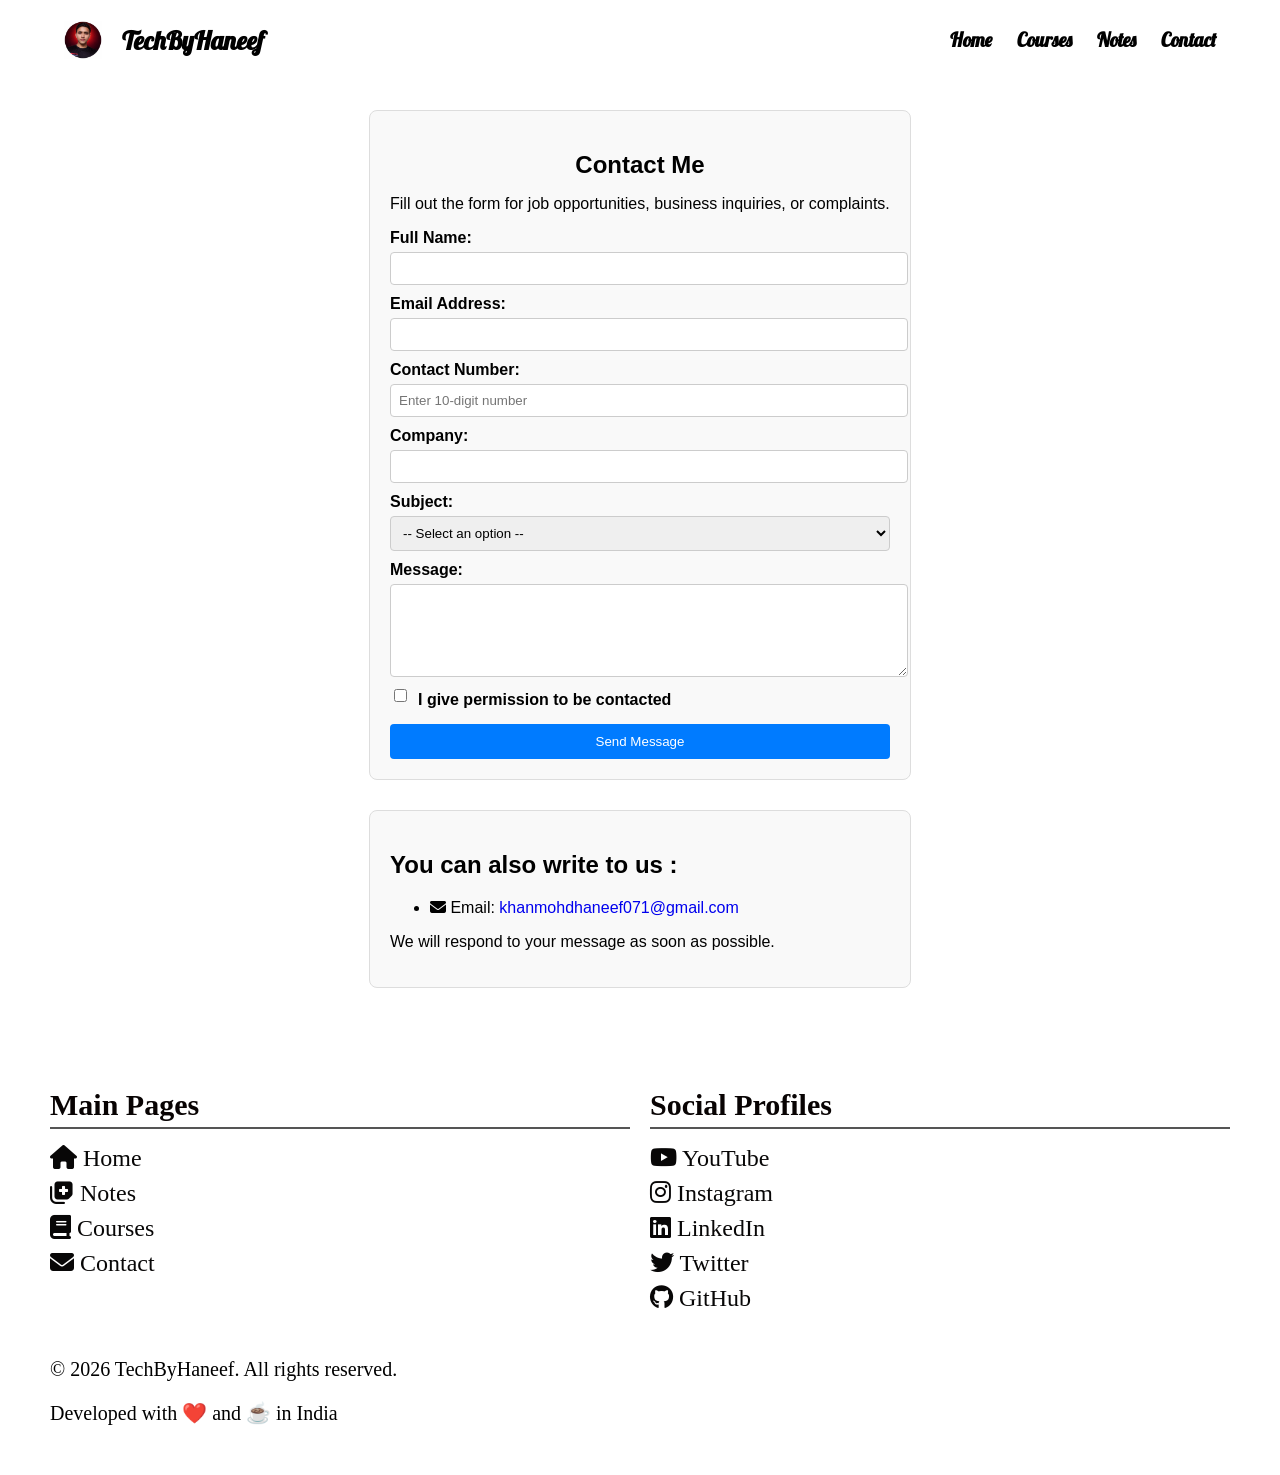
==== contact.html @ 64f9426a "Update footer text and replace image; modify site name in index.html" ====
<!DOCTYPE html>
<html lang="en">

<head>
    <meta charset="UTF-8">
    <meta name="viewport" content="width=device-width, initial-scale=1.0">
    <title>contact | TechByHaneef</title>
    <link rel="stylesheet" href="style.css">
    <script src="main.js" defer></script>
    <link rel="preconnect" href="https://fonts.googleapis.com">
    <link rel="preconnect" href="https://fonts.gstatic.com" crossorigin>
    <link href="https://fonts.googleapis.com/css2?family=Lobster&display=swap" rel="stylesheet">
    <link rel="stylesheet" href="https://cdnjs.cloudflare.com/ajax/libs/font-awesome/6.4.0/css/all.min.css">
</head>

<body>
    <header class="navbar">
        <!-- logo(Left Side) -->
        <div class="logo">
            <img src="logo.jpeg" alt=" myLogo" class="logo">
            <span class="name">TechByHaneef</span>
        </div>

        <!-- <div class="search-box">
            <input type="text" id="searchInput" placeholder="Search...">
            <button id="searchButton"><i class="fas fa-search"></i></button>
        </div>

        <div id="results"> </div> -->


        <!-- Navigation Links (Right Side) -->
        <nav class="nav-links">
            <a href="index.html">Home</a>
            <a href="courses.html">Courses</a>
            <a href="notes.html">Notes</a>
            <a href="contact.html">Contact</a>
        </nav>
        <div class="hamburger" onclick="toggleMenu()">
            &#9776; <!-- Unicode hamburger icon -->
        </div>
    </header>
    <main>

        <section id="contact">
            <h2>Contact Me</h2>
            <p>Fill out the form for job opportunities, business inquiries, or complaints.</p>

            <form id="contactForm">
                <label for="name">Full Name:</label>
                <input type="text" id="name" name="name" required>

                <label for="email">Email Address:</label>
                <input type="email" id="email" name="email" required>

                <label for="phone">Contact Number:</label>
                <input type="tel" id="phone" name="phone" required pattern="[0-9]{10}"
                    placeholder="Enter 10-digit number" required>

                <label for="company">Company:</label>
                <input type="text" id="company" name="company">

                <label for="subject">Subject:</label>
                <select id="subject" name="subject" required>
                    <option value="">-- Select an option --</option>
                    <option value="complaint">Complaint / Feedback</option>
                    <option value="business">Business Inquiry</option>
                    <option value="job">Job Opportunity</option>
                </select>

                <label for="message">Message:</label>
                <textarea id="message" name="message" rows="5" required></textarea>

                <div class="consent-section">
                    <div class="consent-option">
                        <input type="checkbox" name="consent" required>
                        <label for="consent">I give permission to be contacted</label>
                    </div>
                </div>
                </label>

                <button type="submit">Send Message</button>
            </form>
        </section>

        <section id="contact-info">
            <h2>You can also write to us :</h2>
            <ul>
                <li><i class="fas fa-envelope"></i> Email: <a
                        href="mailto:khanmohdhaneef071@gmail.com" style="text-decoration: none;">khanmohdhaneef071@gmail.com</a></li>
            </ul>
            <p>We will respond to your message as soon as possible.</p>
        </section>
    </main>
    <footer>
        <div class="footer-container">
            <!-- Main Pages -->
            <div class="footer-section">
                <h3>Main Pages</h3>
                <ul class="main-links">
                    <li><a href="index.html"><i class="fas fa-home"></i> Home</a></li>
                    <li><a href="notes.html"><i class="fas fa-notes-medical"></i>
                            Notes</a></li>
                    <li><a href="courses.html"><i class="fas fa-book"></i> Courses</a></li>
                    <li><a href="contact.html"><i class="fas fa-envelope"></i>
                            Contact</a></li>
                </ul>
            </div>

            <!-- Social Media -->
            <div class="footer-section">
                <h3>Social Profiles</h3>
                <ul class="social-links">
                    <li><a href="https://www.youtube.com/@TechByHaneef" target="_blank" rel="noopener noreferrer"><i
                                class="fab fa-youtube"></i> YouTube</a></li>
                    <li><a href="https://www.instagram.com/haneefkhan_1?utm_source=ig_web_button_share_sheet&igsh=ZDNlZDc0MzIxNw=="
                            target="_blank" rel="noopener noreferrer"><i class="fab fa-instagram"></i>
                            Instagram</a></li>
                    <li><a href="https://www.linkedin.com/in/haneef-khan-b0b804357?utm_source=share_via&utm_content=profile&utm_medium=member_android"
                            target="_blank" rel="noopener noreferrer"><i class="fab fa-linkedin"></i>
                            LinkedIn</a></li>
                    <li><a href="https://x.com/MohdHaneefkha1n" target="_blank" rel="noopener noreferrer"><i
                                class="fab fa-twitter"></i> Twitter</a>
                    </li>
                    <li> <a href="https://github.com/TechByHaneef" target="_blank" rel="noopener noreferrer"><i
                                class="fab fa-github"></i> GitHub</a></li>
                </ul>
            </div>
        </div>
        <div class="footer-bottom">
            <p>&copy; 2026 TechByHaneef. All rights reserved.</p>
            <p>Developed with ❤️ and ☕ in India</p>
        </div>
    </footer>

</body>

</html>
---- style.css ----
/* Reset default margins */
body,
main {
    margin: 0;
    padding: 0;
}

.logo img {
    height: clamp(35px, 3vw, 60px);
    width: auto;
    object-fit: contain;
    display: block;
}

.logo {
    display: flex;
    align-items: center;
    gap: 20px;
    font-weight: bold;
    font-size: clamp(20px, 2vw, 30px);
}

.navbar {
    height: 80px;
    width: 100%;
    display: flex;
    align-items: center;
    justify-content: space-between;
    box-sizing: border-box;
    padding: 8px 5%;
    background: #ffffff;
    position: sticky;
    top: 0;
    left: 0;
    z-index: 1000;
    font-family: "Lobster", cursive;
}

.nav-links {
    margin-left: auto;
    display: flex;
    gap: 25px;
    flex-wrap: nowrap;
    min-width: 0;
}

.nav-links a {
    text-decoration: none;
    color: #000000;
    font-size: clamp(18px, 1.5vw, 25px);
    font-weight: bold;
    transition: color 0.3s ease;
}

.nav-links a:hover {
    color: #007bff;
}

.carousel {
    position: relative;
    width: 100%;
    height: auto;
    /* full screen height on mobile */
    margin: auto;
    overflow: hidden;
}

.slide {
    display: none;
    width: 100%;
    height: 100%;
    object-fit: contain;
}

.slide.active {
    display: block;
}

/* Mobile adjustments */
@media (max-width: 500px) {
    .nav-links a {
        font-size: 16px;
    }

    .prev,
    .next {
        font-size: 24px;
        padding: 15px;
    }

    .logo {
        font-size: 16px;
        gap: 8px;
    }
}

.hamburger {
    display: none;
    font-size: 28px;
    cursor: pointer;
    background: none;
    border: none;
}

/* Below 600px: show hamburger, hide nav links */
@media (max-width: 600px) {
    .nav-links {
        display: none;
        flex-direction: column;
        gap: 10px;
        background: #fff;
        position: absolute;
        top: 80px;
        /* below navbar */
        right: 15px;
        /* push inward from edge */
        width: 70%;
        /* narrower so text doesn’t cut */
        padding: 12px;
        /* space inside */
        border-radius: 6px;
        /* optional rounded look */
        box-shadow: 0 2px 8px rgba(0, 0, 0, 0.2);
        /* optional shadow */
    }

    .nav-links.show {
        display: flex;
        /* show when toggled */
    }

    .hamburger {
        display: block;
        /* show hamburger */
    }
}


/* Footer base */
footer {
    background: #fff;
    color: rgb(8, 3, 3);
    padding: 30px 20px;
}

.footer-container {
    display: flex;
    justify-content: space-between;
    flex-wrap: wrap;
    max-width: 1200px;
    margin: auto;
}

.footer-section {
    flex: 1;
    min-width: 200px;
    margin: 10px;
}

.footer-section h3 {
    margin-bottom: 15px;
    font-size: 30px;
    border-bottom: 2px solid #555;
    padding-bottom: 5px;
}

/* Main pages list */
.footer-section ul {
    list-style: none;
    padding: 0;
}

.footer-section ul li {
    margin: 8px 0;
    font-size: 24px;
}

.footer-section ul li a {
    color: #080707;
    text-decoration: none;
    transition: color 0.3s;
}

.footer-section ul li a:hover {
    color: #00aced;
}

/* Social links in column */
.social-links li {
    display: block;
    /* stack vertically */
    margin: 8px 0;
}

.footer-bottom {
    text-align: left;
    margin-top: 20px;
    margin-left: 30px;
    font-size: 16px;
    color: #000000;
    font-size: 20px;
}

/* .card-container   */
.card-container {
    display: flex;
    gap: 50px;
    flex-wrap: wrap;
}

.card {
    width: 250px;
    border: 1px solid #ccc;
    border-radius: 8px;
    text-align: center;
    padding: 15px;
    background: #fff;
}

.card img {
    width: 100%;
    height: 150px;
    object-fit: cover;
    /* keeps image neat  */
    border-radius: 8px 8px 0 0;
}

.card-container {
    display: flex;
    justify-content: center;
    /* center cards horizontally */
    gap: 50px;
    /* space between cards */
    flex-wrap: wrap;
    /* allow wrapping on smaller screens */
    margin: 40px auto;
    max-width: 1200px;
}

.card {
    width: 280px;
    border: 1px solid #ccc;
    border-radius: 8px;
    text-align: center;
    padding: 15px;
    background: #fff;
    transition: transform 0.3s, box-shadow 0.3s;
}

.card {
    width: 280px;
    border: 1px solid #ccc;
    border-radius: 8px;
    text-align: center;
    padding: 15px;
    background: #fff;
    transition: transform 0.3s, box-shadow 0.3s, background 0.3s, color 0.3s;
}

/* Hover effect */
.card:hover {
    transform: translateY(-10px) scale(1.05);
    /* lift + zoom */
    box-shadow: 0 8px 16px rgba(0, 0, 0, 0.3);
    /* deeper shadow */
    background: #f9f9ff;
    /* subtle background change */
}

/* Optional: change text color on hover */
.card:hover h2 {
    color: #0073e6;
}

.card:hover p {
    color: #333;
}


.card a {
    display: inline-block;
    margin-top: 10px;
    padding: 8px 12px;
    background: #1a324a;
    color: white;
    text-decoration: none;
    border-radius: 5px;
    transition: background 0.3s, transform 0.3s;
}


/* Responsive: stack cards vertically on mobile */
@media (max-width: 768px) {
    .card-container {
        flex-direction: column;
        /* stack cards */
        align-items: center;
        /* center them */
    }

    .card {
        width: 90%;
        /* take most of screen width */
        max-width: 400px;
        /* limit size */
        margin-bottom: 20px;
    }
}



/* Popup background */
.popup {
    display: none;
    /* hidden by default */
    position: fixed;
    top: 0;
    left: 0;
    width: 100%;
    height: 100%;
    background: rgba(0, 0, 0, 0.6);
    z-index: 1000;
}

/* Popup content box */
.popup-content {
    background: #fff;
    width: 300px;
    margin: 0 auto;
    padding: 20px;
    border-radius: 10px;
    position: relative;
    top: -100%;
    /* start hidden above */
    animation: slideDown 0.5s forwards;
}

/* Slide down animation */
@keyframes slideDown {
    to {
        top: 100px;
    }
}

.popup-content h2 {
    text-align: center;
    margin-bottom: 15px;
}

.popup-content form {
    display: flex;
    flex-direction: column;
}

.popup-content input {
    margin-bottom: 10px;
    padding: 8px;
    border: 1px solid #ccc;
    border-radius: 5px;
}

.popup-content button {
    margin: 5px 0;
    padding: 10px;
    border: none;
    border-radius: 5px;
    cursor: pointer;
}

.popup-content button[type="submit"] {
    background: #0073e6;
    color: white;
}

.popup-content button[type="submit"]:hover {
    background: #005bb5;
}

#cancelBtn {
    background: #ccc;
}

#cancelBtn:hover {
    background: #999;
}



/* Contact Section */
#contact {
    max-width: 500px;
    margin: 30px auto;
    padding: 20px;
    border: 1px solid #ddd;
    border-radius: 8px;
    background: #f9f9f9;
    font-family: "aerial", sans-serif;
}

/* Headings */
#contact h2 {
    text-align: center;
    margin-bottom: 10px;
}

/* Labels */
#contactForm label {
    display: block;
    margin-top: 10px;
    font-weight: bold;
}

/* Inputs, Select, Textarea */
#contactForm input,
#contactForm select,
#contactForm textarea {
    width: 100%;
    padding: 8px;
    margin-top: 5px;
    border: 1px solid #ccc;
    border-radius: 4px;
}

/* Button */
#contactForm button {
    margin-top: 15px;
    padding: 10px;
    width: 100%;
    background: #007BFF;
    color: white;
    border: none;
    border-radius: 4px;
    cursor: pointer;
}

#contactForm button:hover {
    background: #0056b3;
}

/* Consent option: checkbox + text */
.consent-option {
    display: inline-flex;
    /* keep checkbox + text side by side */
    align-items: center;
    /* align text with checkbox */
    white-space: nowrap;
    /* prevent text from breaking into multiple lines */
    gap: 8px;
    /* space between checkbox and text */
    font-weight: normal;
}

.container {
    display: flex;
    gap: 50px;
    flex-wrap: wrap;
    padding: 30px;
    padding-right: 50px;
    margin: 20px auto;
}
.cta-button {
    text-decoration: none;
    padding: 10px 20px;
    background: #1a324a;
    color: white;
    border-radius: 5px;
    gap: 15px;
}
.cta-button:hover {
    background: #005bb5;
    transform: scale(1.05);
}
.carousel-text {
    padding: 10px 20px;
}

.download-btn {
    display: inline-block;
    margin: 20px auto;
    padding: 10px 20px;
    background: #1a324a;
    color: white;
    text-decoration: none;
    border-radius: 5px;
    transition: background 0.3s, transform 0.3s;
    font-weight: bold;
}
.download-btn:hover {
    background: #005bb5;
    transform: scale(1.05);
}
@media (max-width: 340px) {
  .cta-button {
    display: block;              /* stack buttons vertically */
    width: 90%;                  /* keep some margin on sides */
    margin: 8px auto;            /* center with spacing */
    padding: 12px;               /* bigger tap area */
    font-size: 14px;             /* readable text size */
    text-align: center;          /* center text inside button */
  }

  p {
    font-size: 14px;             /* adjust paragraph text */
    line-height: 1.4;            /* improve readability */
    padding: 0 10px;             /* add breathing space */
    text-align: center;          /* center align for balance */
  }
}

.navbar {
  display: flex;
  justify-content: space-between; /* logo left, nav right */
  align-items: center;
}

.search-box {
  margin: 0 auto; /* pushes search box to center */
  position: relative; /* for absolute positioning of search icon */
  
}
.results {
    position: absolute;
    top: 100%; /* directly below search box */
    left: 0;
    width: 100%;
    background: #fff;
    border: 1px solid #ddd;
    max-height: 200px; /* limit height */
    overflow-y: auto; /* scroll if too many results */
    z-index: 1000; /* ensure it appears above other elements */
}

.carousel-text {
    text-align: center;
}

#contact-info {
    max-width: 500px;
    margin: 30px auto;
    padding: 20px;
    border: 1px solid #ddd;
    border-radius: 8px;
    background: #f9f9f9;
    font-family: "Arial", sans-serif;
}
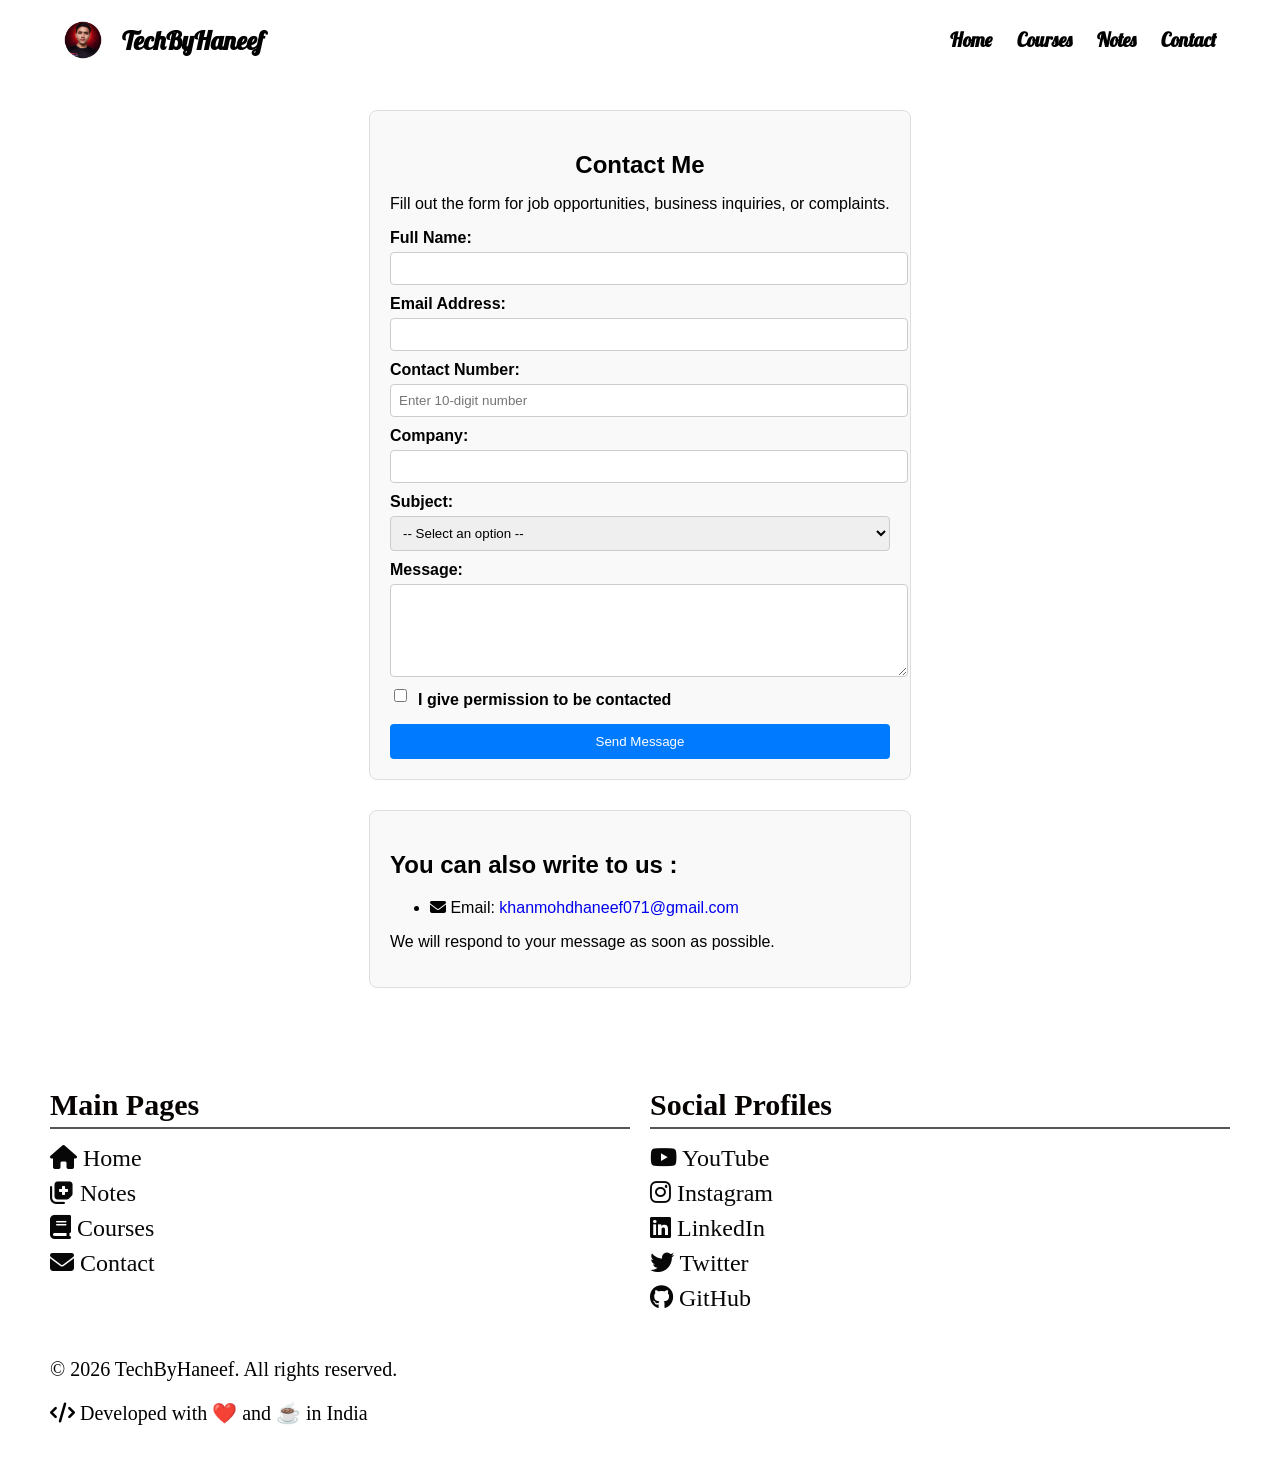
==== commit 2bce2267: "Update footer to include code icon in multiple HTML files" ====
--- a/contact.html
+++ b/contact.html
@@ -7,7 +7,7 @@
     <title>contact | TechByHaneef</title>
     <link rel="stylesheet" href="style.css">
     <script src="main.js" defer></script>
-    <link rel="preconnect" href="https://fonts.googleapis.com">
+    <link rel="preconnect" href="https://fonts.gooogleapis.com">
     <link rel="preconnect" href="https://fonts.gstatic.com" crossorigin>
     <link href="https://fonts.googleapis.com/css2?family=Lobster&display=swap" rel="stylesheet">
     <link rel="stylesheet" href="https://cdnjs.cloudflare.com/ajax/libs/font-awesome/6.4.0/css/all.min.css">
@@ -21,15 +21,6 @@
             <span class="name">TechByHaneef</span>
         </div>
 
-        <!-- <div class="search-box">
-            <input type="text" id="searchInput" placeholder="Search...">
-            <button id="searchButton"><i class="fas fa-search"></i></button>
-        </div>
-
-        <div id="results"> </div> -->
-
-
-        <!-- Navigation Links (Right Side) -->
         <nav class="nav-links">
             <a href="index.html">Home</a>
             <a href="courses.html">Courses</a>
@@ -86,8 +77,8 @@
         <section id="contact-info">
             <h2>You can also write to us :</h2>
             <ul>
-                <li><i class="fas fa-envelope"></i> Email: <a
-                        href="mailto:khanmohdhaneef071@gmail.com" style="text-decoration: none;">khanmohdhaneef071@gmail.com</a></li>
+                <li><i class="fas fa-envelope"></i> Email: <a href="mailto:khanmohdhaneef071@gmail.com"
+                        style="text-decoration: none;">khanmohdhaneef071@gmail.com</a></li>
             </ul>
             <p>We will respond to your message as soon as possible.</p>
         </section>
@@ -129,7 +120,7 @@
         </div>
         <div class="footer-bottom">
             <p>&copy; 2026 TechByHaneef. All rights reserved.</p>
-            <p>Developed with ❤️ and ☕ in India</p>
+            <p><i class="fas fa-code"></i> Developed with ❤️ and ☕ in India </p>
         </div>
     </footer>
 
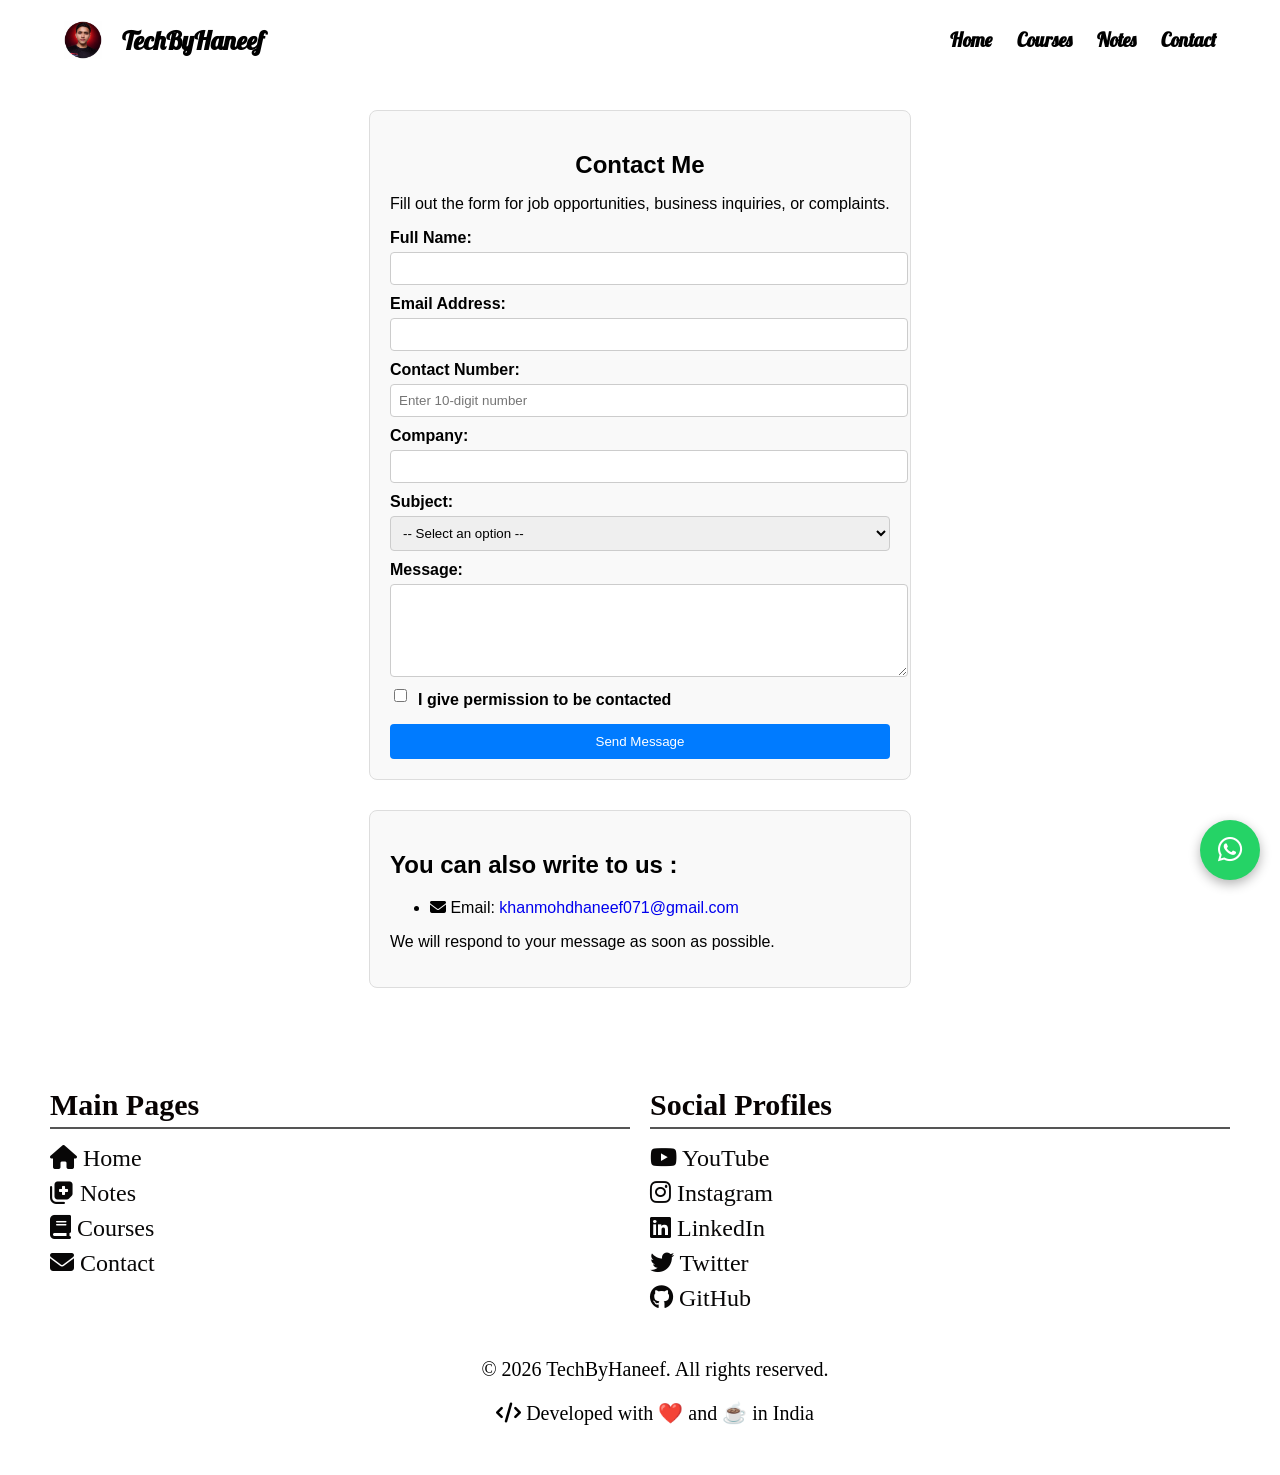
==== commit 6c1d4c19: "Add WhatsApp contact button and update styles; remove unused images" ====
--- a/contact.html
+++ b/contact.html
@@ -123,7 +123,9 @@
             <p><i class="fas fa-code"></i> Developed with ❤️ and ☕ in India </p>
         </div>
     </footer>
-
+    <a href="https://wa.me/919120063743" class="whatsapp" target="_blank" rel="noopener noreferrer">
+        <i class="fab fa-whatsapp"></i>
+    </a>
 </body>
 
 </html>
--- a/style.css
+++ b/style.css
@@ -458,6 +458,7 @@
     padding-right: 50px;
     margin: 20px auto;
 }
+
 .cta-button {
     text-decoration: none;
     padding: 10px 20px;
@@ -466,10 +467,12 @@
     border-radius: 5px;
     gap: 15px;
 }
+
 .cta-button:hover {
     background: #005bb5;
     transform: scale(1.05);
 }
+
 .carousel-text {
     padding: 10px 20px;
 }
@@ -485,49 +488,69 @@
     transition: background 0.3s, transform 0.3s;
     font-weight: bold;
 }
+
 .download-btn:hover {
     background: #005bb5;
     transform: scale(1.05);
 }
+
 @media (max-width: 340px) {
-  .cta-button {
-    display: block;              /* stack buttons vertically */
-    width: 90%;                  /* keep some margin on sides */
-    margin: 8px auto;            /* center with spacing */
-    padding: 12px;               /* bigger tap area */
-    font-size: 14px;             /* readable text size */
-    text-align: center;          /* center text inside button */
-  }
-
-  p {
-    font-size: 14px;             /* adjust paragraph text */
-    line-height: 1.4;            /* improve readability */
-    padding: 0 10px;             /* add breathing space */
-    text-align: center;          /* center align for balance */
-  }
+    .cta-button {
+        display: block;
+        /* stack buttons vertically */
+        width: 90%;
+        /* keep some margin on sides */
+        margin: 8px auto;
+        /* center with spacing */
+        padding: 12px;
+        /* bigger tap area */
+        font-size: 14px;
+        /* readable text size */
+        text-align: center;
+        /* center text inside button */
+    }
+
+    p {
+        font-size: 14px;
+        /* adjust paragraph text */
+        line-height: 1.4;
+        /* improve readability */
+        padding: 0 10px;
+        /* add breathing space */
+        text-align: center;
+        /* center align for balance */
+    }
 }
 
 .navbar {
-  display: flex;
-  justify-content: space-between; /* logo left, nav right */
-  align-items: center;
+    display: flex;
+    justify-content: space-between;
+    /* logo left, nav right */
+    align-items: center;
 }
 
 .search-box {
-  margin: 0 auto; /* pushes search box to center */
-  position: relative; /* for absolute positioning of search icon */
-  
-}
+    margin: 0 auto;
+    /* pushes search box to center */
+    position: relative;
+    /* for absolute positioning of search icon */
+
+}
+
 .results {
     position: absolute;
-    top: 100%; /* directly below search box */
+    top: 100%;
+    /* directly below search box */
     left: 0;
     width: 100%;
     background: #fff;
     border: 1px solid #ddd;
-    max-height: 200px; /* limit height */
-    overflow-y: auto; /* scroll if too many results */
-    z-index: 1000; /* ensure it appears above other elements */
+    max-height: 200px;
+    /* limit height */
+    overflow-y: auto;
+    /* scroll if too many results */
+    z-index: 1000;
+    /* ensure it appears above other elements */
 }
 
 .carousel-text {
@@ -542,4 +565,79 @@
     border-radius: 8px;
     background: #f9f9f9;
     font-family: "Arial", sans-serif;
+}
+
+.footer-bottom {
+    text-align: center;
+    margin-top: 20px;
+    color: #000000;
+}
+
+.tbh {
+    margin: 20px;
+}
+
+.hm {
+    display: inline-block;
+    padding: 10px;
+    background: #16497d;
+    color: white;
+    text-decoration: none;
+    border-radius: 5px;
+    transition: background 0.3s, transform 0.3s;
+    font-weight: bold;
+}
+
+.vp {
+    display: inline-block;
+    padding: 10;
+    background: #16497d;
+    color: white;
+    text-decoration: none;
+    border-radius: 5px;
+    transition: background 0.3s, transform 0.3s;
+    font-weight: bold;
+}
+
+.dev {
+    text-align: center;
+    display: flex;
+    justify-content: center;
+    gap: 20px;;
+}
+.techstack {
+    margin: 20px;
+}
+
+.brands {
+font-size: 60px;
+margin: 20px;
+}
+.skill {
+    width: 60px;
+    height: 60px;
+    object-fit: contain;
+}
+.whatsapp {
+  position: fixed;
+  bottom: 20px;
+  right: 20px;
+  background: #25D366; /* WhatsApp green */
+  color: white;
+  border-radius: 50%;
+  width: 60px;
+  height: 60px;
+  display: flex;
+  align-items: center;
+  justify-content: center;
+  box-shadow: 0 4px 12px rgba(0,0,0,0.3);
+  transition: transform 0.3s ease, box-shadow 0.3s ease;
+  text-decoration: none;
+}
+.whatsapp:hover {
+  transform: scale(1.1);
+  box-shadow: 0 6px 18px rgba(0,0,0,0.4);
+}
+.whatsapp i {
+  font-size: 28px;
 }
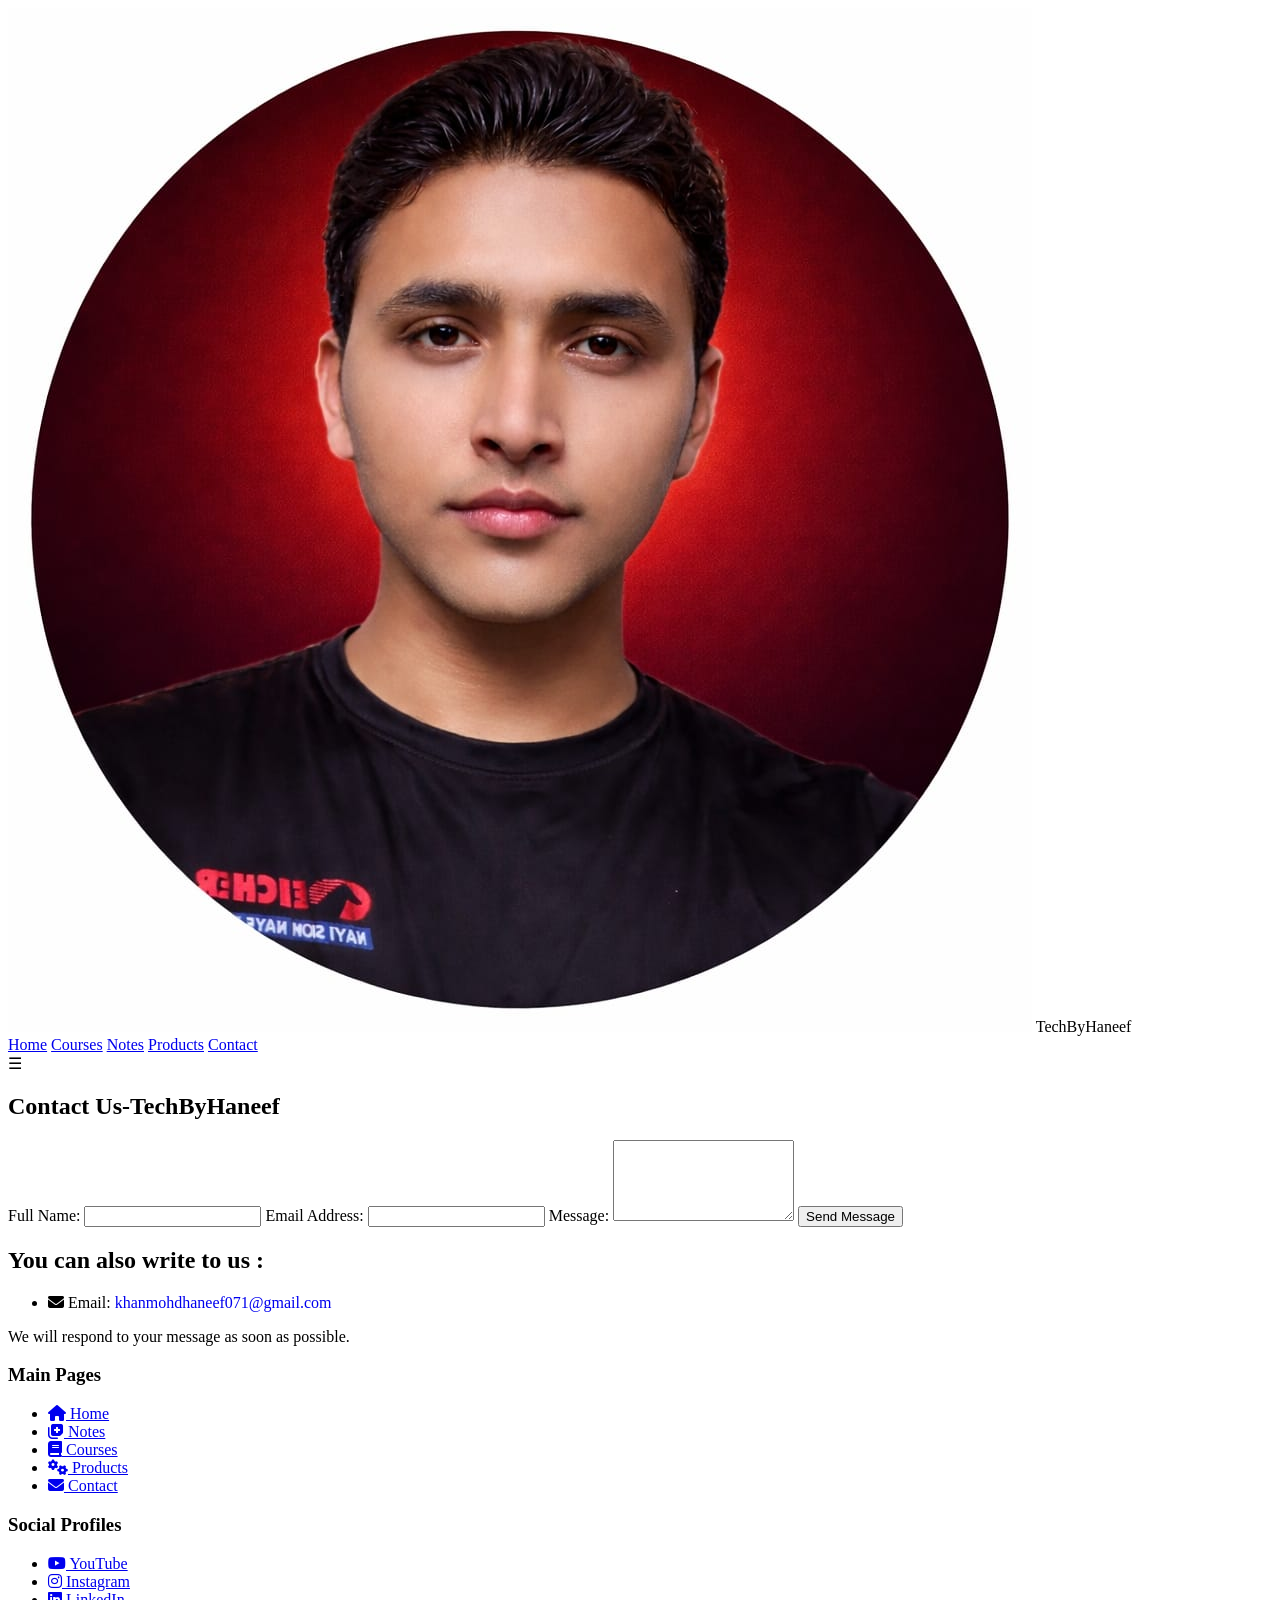
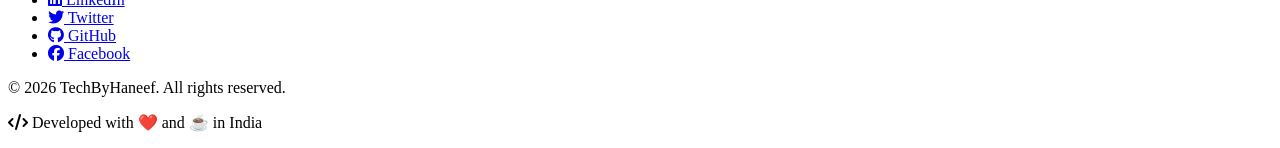
==== commit 3c0c2603: "Upload structured project" ====
--- a/contact.html
+++ b/contact.html
@@ -5,8 +5,8 @@
     <meta charset="UTF-8">
     <meta name="viewport" content="width=device-width, initial-scale=1.0">
     <title>contact | TechByHaneef</title>
-    <link rel="stylesheet" href="style.css">
-    <script src="main.js" defer></script>
+    <link rel="stylesheet" href="css/style.css">
+    <script src="js/main.js" defer></script>
     <link rel="preconnect" href="https://fonts.gooogleapis.com">
     <link rel="preconnect" href="https://fonts.gstatic.com" crossorigin>
     <link href="https://fonts.googleapis.com/css2?family=Lobster&display=swap" rel="stylesheet">
@@ -17,7 +17,7 @@
     <header class="navbar">
         <!-- logo(Left Side) -->
         <div class="logo">
-            <img src="logo.jpeg" alt=" myLogo" class="logo">
+            <img src="images/logo.jpeg" alt=" myLogo" class="logo">
             <span class="name">TechByHaneef</span>
         </div>
 
@@ -25,6 +25,7 @@
             <a href="index.html">Home</a>
             <a href="courses.html">Courses</a>
             <a href="notes.html">Notes</a>
+            <a href="products.html">Products</a>
             <a href="contact.html">Contact</a>
         </nav>
         <div class="hamburger" onclick="toggleMenu()">
@@ -34,8 +35,7 @@
     <main>
 
         <section id="contact">
-            <h2>Contact Me</h2>
-            <p>Fill out the form for job opportunities, business inquiries, or complaints.</p>
+            <h2>Contact Us-TechByHaneef</h2>
 
             <form id="contactForm">
                 <label for="name">Full Name:</label>
@@ -44,31 +44,8 @@
                 <label for="email">Email Address:</label>
                 <input type="email" id="email" name="email" required>
 
-                <label for="phone">Contact Number:</label>
-                <input type="tel" id="phone" name="phone" required pattern="[0-9]{10}"
-                    placeholder="Enter 10-digit number" required>
-
-                <label for="company">Company:</label>
-                <input type="text" id="company" name="company">
-
-                <label for="subject">Subject:</label>
-                <select id="subject" name="subject" required>
-                    <option value="">-- Select an option --</option>
-                    <option value="complaint">Complaint / Feedback</option>
-                    <option value="business">Business Inquiry</option>
-                    <option value="job">Job Opportunity</option>
-                </select>
-
                 <label for="message">Message:</label>
                 <textarea id="message" name="message" rows="5" required></textarea>
-
-                <div class="consent-section">
-                    <div class="consent-option">
-                        <input type="checkbox" name="consent" required>
-                        <label for="consent">I give permission to be contacted</label>
-                    </div>
-                </div>
-                </label>
 
                 <button type="submit">Send Message</button>
             </form>
@@ -93,6 +70,7 @@
                     <li><a href="notes.html"><i class="fas fa-notes-medical"></i>
                             Notes</a></li>
                     <li><a href="courses.html"><i class="fas fa-book"></i> Courses</a></li>
+                    <li><a href="products.html"><i class="fas fa-cogs"></i> Products</a></li>
                     <li><a href="contact.html"><i class="fas fa-envelope"></i>
                             Contact</a></li>
                 </ul>
@@ -115,6 +93,8 @@
                     </li>
                     <li> <a href="https://github.com/TechByHaneef" target="_blank" rel="noopener noreferrer"><i
                                 class="fab fa-github"></i> GitHub</a></li>
+                    <li><a href="https://www.facebook.com/profile.php?id=61552603756032" target="_blank"
+                            rel="noopener noreferrer"><i class="fab fa-facebook"></i> Facebook</a></li>
                 </ul>
             </div>
         </div>
@@ -123,9 +103,9 @@
             <p><i class="fas fa-code"></i> Developed with ❤️ and ☕ in India </p>
         </div>
     </footer>
-    <a href="https://wa.me/919120063743" class="whatsapp" target="_blank" rel="noopener noreferrer">
+    <!-- <a href="https://wa.me/@techByHaneef" class="whatsapp" target="_blank" rel="noopener noreferrer">
         <i class="fab fa-whatsapp"></i>
-    </a>
+    </a> -->
 </body>
 
 </html>
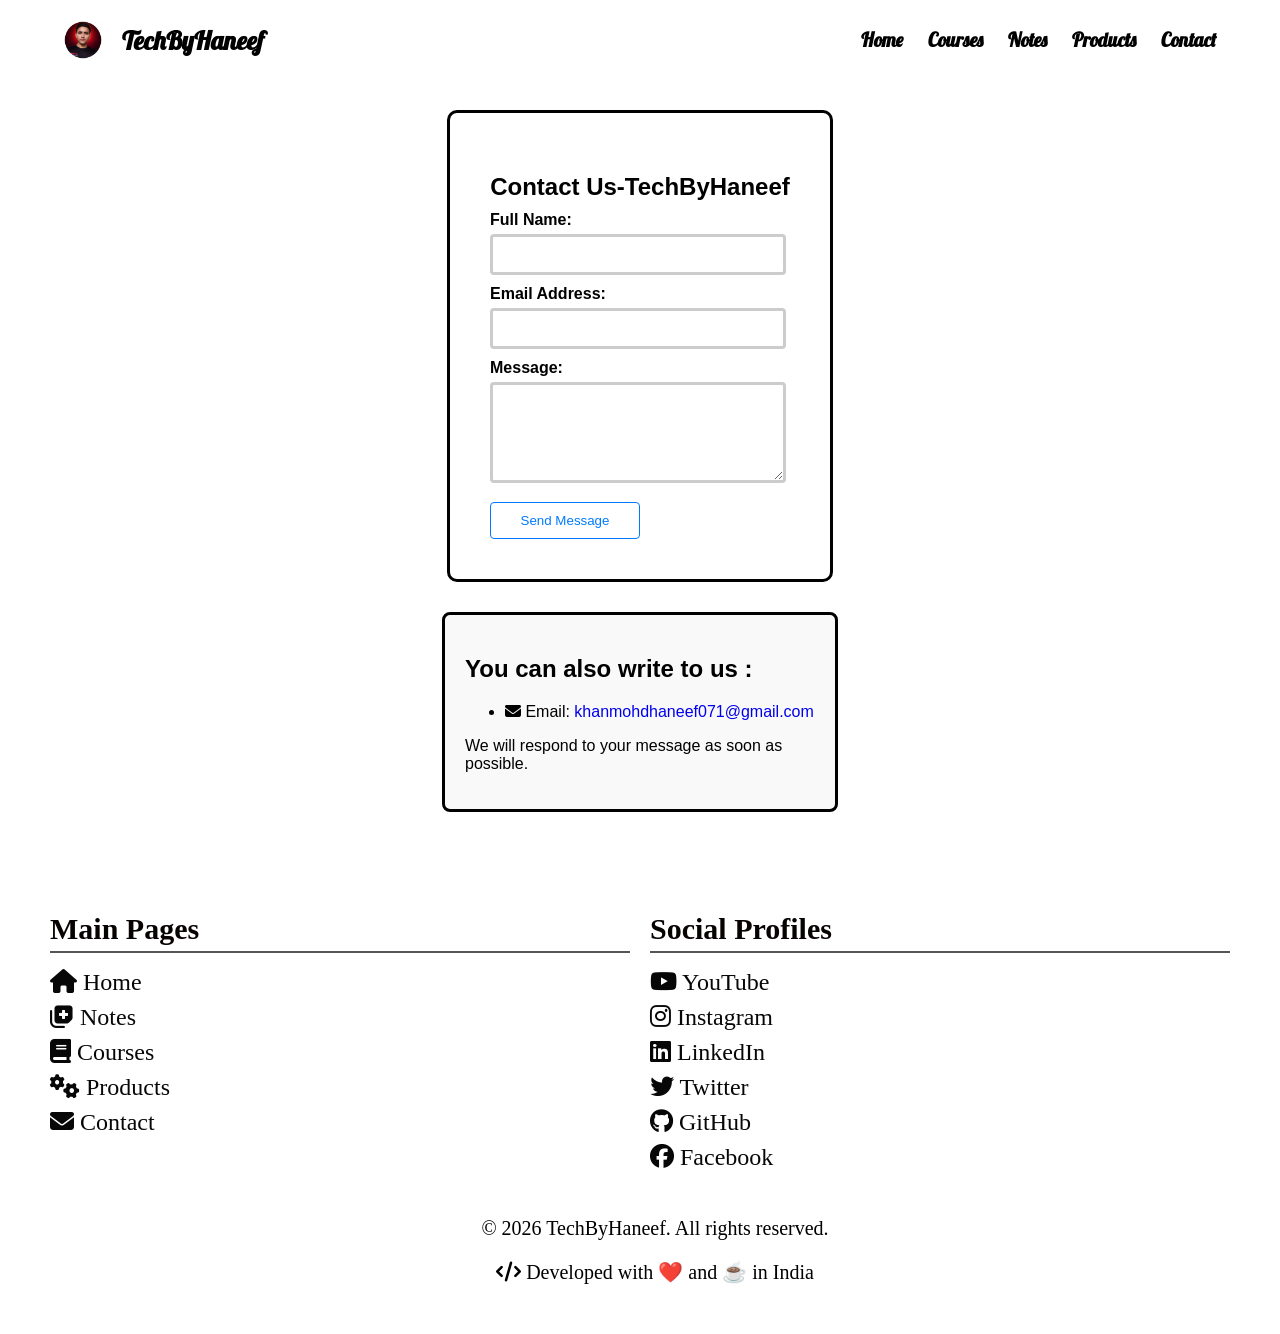
==== commit 4dd49eb7: "Update stylesheet link paths in multiple HTML files" ====
--- a/contact.html
+++ b/contact.html
@@ -5,7 +5,7 @@
     <meta charset="UTF-8">
     <meta name="viewport" content="width=device-width, initial-scale=1.0">
     <title>contact | TechByHaneef</title>
-    <link rel="stylesheet" href="css/style.css">
+    <link rel="stylesheet" href="js/css/style.css">
     <script src="js/main.js" defer></script>
     <link rel="preconnect" href="https://fonts.gooogleapis.com">
     <link rel="preconnect" href="https://fonts.gstatic.com" crossorigin>
--- a/js/css/style.css
+++ b/js/css/style.css
@@ -0,0 +1,662 @@
+/* Reset default margins */
+body,
+main {
+    margin: 0;
+    padding: 0;
+}
+
+.logo img { 
+    height: clamp(35px, 3vw, 60px);
+    width: auto;
+    object-fit: contain;
+    display: block;
+}
+
+.logo {
+    display: flex;
+    align-items: center;
+    gap: 20px;
+    font-weight: bold;
+    font-size: clamp(20px, 2vw, 30px);
+}
+
+.navbar {
+    height: 80px;
+    width: 100%;
+    display: flex;
+    align-items: center;
+    justify-content: space-between;
+    box-sizing: border-box;
+    padding: 8px 5%;
+    background: #ffffff;
+    position: sticky;
+    top: 0;
+    left: 0;
+    z-index: 1000;
+    font-family: "Lobster", cursive;
+}
+
+.nav-links {
+    margin-left: auto;
+    display: flex;
+    gap: 25px;
+    flex-wrap: nowrap;
+    min-width: 0;
+}
+
+.nav-links a {
+    text-decoration: none;
+    color: #000000;
+    font-size: clamp(18px, 1.5vw, 25px);
+    font-weight: bold;
+    transition: color 0.3s ease;
+}
+
+.nav-links a:hover {
+    color: #007bff;
+}
+
+.carousel {
+    position: relative;
+    width: 100%;
+    height: auto;
+    /* full screen height on mobile */
+    margin: auto;
+    overflow: hidden;
+}
+
+.slide {
+    display: none;
+    width: 100%;
+    height: 100%;
+    object-fit: contain;
+}
+
+.slide.active {
+    display: block;
+}
+
+/* Mobile adjustments */
+@media (max-width: 500px) {
+    .nav-links a {
+        font-size: 16px;
+    }
+
+    .prev,
+    .next {
+        font-size: 24px;
+        padding: 15px;
+    }
+
+    .logo {
+        font-size: 16px;
+        gap: 8px;
+    }
+}
+
+.hamburger {
+    display: none;
+    font-size: 28px;
+    cursor: pointer;
+    background: none;
+    border: none;
+}
+
+/* Below 600px: show hamburger, hide nav links */
+@media (max-width: 1200px) {
+    .nav-links {
+        display: none;
+        flex-direction: column;
+        gap: 10px;
+        background: #fff;
+        position: absolute;
+        top: 80px;
+        /* below navbar */
+        right: 15px;
+        /* push inward from edge */
+        width: 70%;
+        /* narrower so text doesn’t cut */
+        padding: 12px;
+        /* space inside */
+        border-radius: 6px;
+        /* optional rounded look */
+        box-shadow: 0 2px 8px rgba(0, 0, 0, 0.2);
+        /* optional shadow */
+    }
+
+    .nav-links.show {
+        display: flex;
+        /* show when toggled */
+    }
+
+    .hamburger {
+        display: block;
+        /* show hamburger */
+    }
+}
+
+
+/* Footer base */
+footer {
+    background: #fff;
+    color: rgb(8, 3, 3);
+    padding: 30px 20px;
+}
+
+.footer-container {
+    display: flex;
+    justify-content: space-between;
+    flex-wrap: wrap;
+    max-width: 1200px;
+    margin: auto;
+}
+
+.footer-section {
+    flex: 1;
+    min-width: 200px;
+    margin: 10px;
+}
+
+.footer-section h3 {
+    margin-bottom: 15px;
+    font-size: 30px;
+    border-bottom: 2px solid #555;
+    padding-bottom: 5px;
+}
+
+/* Main pages list */
+.footer-section ul {
+    list-style: none;
+    padding: 0;
+}
+
+.footer-section ul li {
+    margin: 8px 0;
+    font-size: 24px;
+}
+
+.footer-section ul li a {
+    color: #080707;
+    text-decoration: none;
+    transition: color 0.3s;
+}
+
+.footer-section ul li a:hover {
+    color: #00aced;
+}
+
+/* Social links in column */
+.social-links li {
+    display: block;
+    /* stack vertically */
+    margin: 8px 0;
+}
+
+.footer-bottom {
+    text-align: left;
+    margin-top: 20px;
+    margin-left: 30px;
+    font-size: 16px;
+    color: #000000;
+    font-size: 20px;
+}
+
+/* .card-container   */
+.card-container {
+    display: flex;
+    gap: 50px;
+    flex-wrap: wrap;
+}
+
+.card {
+    width: 250px;
+    border: 1px solid #ccc;
+    border-radius: 8px;
+    text-align: center;
+    padding: 15px;
+    background: #fff;
+}
+
+.card img {
+    width: 100%;
+    height: 150px;
+    object-fit: cover;
+    /* keeps image neat  */
+    border-radius: 8px 8px 0 0;
+}
+
+.card-container {
+    display: flex;
+    justify-content: center;
+    /* center cards horizontally */
+    gap: 50px;
+    /* space between cards */
+    flex-wrap: wrap;
+    /* allow wrapping on smaller screens */
+    margin: 40px auto;
+    max-width: 1200px;
+}
+
+.card {
+    width: 280px;
+    border: 1px solid #ccc;
+    border-radius: 8px;
+    text-align: center;
+    padding: 15px;
+    background: #fff;
+    transition: transform 0.3s, box-shadow 0.3s;
+}
+
+.card {
+    width: 280px;
+    border: 1px solid #ccc;
+    border-radius: 8px;
+    text-align: center;
+    padding: 15px;
+    background: #fff;
+    transition: transform 0.3s, box-shadow 0.3s, background 0.3s, color 0.3s;
+}
+
+/* Hover effect */
+.card:hover {
+    transform: translateY(-10px) scale(1.05);
+    /* lift + zoom */
+    box-shadow: 0 8px 16px rgba(0, 0, 0, 0.3);
+    /* deeper shadow */
+    background: #f9f9ff;
+    /* subtle background change */
+}
+
+/* Optional: change text color on hover */
+.card:hover h2 {
+    color: #0073e6;
+}
+
+.card:hover p {
+    color: #333;
+}
+
+
+.card a {
+    display: inline-block;
+    margin-top: 10px;
+    padding: 8px 12px;
+    background: #1a324a;
+    color: white;
+    text-decoration: none;
+    border-radius: 5px;
+    transition: background 0.3s, transform 0.3s;
+}
+
+
+/* Responsive: stack cards vertically on mobile */
+@media (max-width: 768px) {
+    .card-container {
+        flex-direction: column;
+        /* stack cards */
+        align-items: center;
+        /* center them */
+    }
+
+    .card {
+        width: 90%;
+        /* take most of screen width */
+        max-width: 400px;
+        /* limit size */
+        margin-bottom: 20px;
+    }
+}
+
+
+
+/* Popup background */
+.popup {
+    display: none;
+    /* hidden by default */
+    position: fixed;
+    top: 0;
+    left: 0;
+    width: 100%;
+    height: 100%;
+    background: rgba(0, 0, 0, 0.6);
+    z-index: 1000;
+}
+
+/* Popup content box */
+.popup-content {
+    background: #fff;
+    width: 200px;
+    margin: 0 auto;
+    padding: 20px;
+    border-radius: 10px;
+    position: relative;
+    top: -100%;
+    /* start hidden above */
+    animation: slideDown 0.5s forwards;
+}
+
+/* Slide down animation */
+@keyframes slideDown {
+    to {
+        top: 100px;
+    }
+}
+
+.popup-content h2 {
+    text-align: center;
+    margin-bottom: 15px;
+}
+
+.popup-content form {
+    display: flex;
+    flex-direction: column;
+}
+
+.popup-content input {
+    margin-bottom: 10px;
+    padding: 8px;
+    border: 1px solid black;
+    border-radius: 5px;
+}
+
+.popup-content button {
+    margin: 5px 0;
+    padding: 10px;
+    border: none;
+    border-radius: 5px;
+    cursor: pointer;
+}
+
+.popup-content button[type="submit"] {
+    background: #0073e6;
+    color: white;
+}
+
+.popup-content button[type="submit"]:hover {
+    background: #0adf40;
+}
+
+#cancelBtn {
+    background:transparent;
+    position: absolute;
+    top: 10px;
+    right: 10px;
+    border: none;
+    font-size: 24px;
+}
+
+#cancelBtn:hover {
+    color: red;
+}
+
+
+
+/* Contact Section */
+#contact {
+    max-width: 300px;
+    margin: 30px auto;
+    padding: 40px;
+    border:solid black;
+    border-radius: 10px;
+    background:white;
+    font-family: "aerial", sans-serif;
+}
+
+/* Headings */
+#contact h2 {
+    text-align: center;
+    margin-bottom: 10px;
+}
+
+/* Labels */
+#contactForm label {
+    display: block;
+    margin-top: 10px;
+    font-weight: bold;
+}
+
+/* Inputs, Select, Textarea */
+#contactForm input,
+#contactForm select,
+#contactForm textarea {
+    width: 90%;
+    padding: 10px;
+    margin-top: 5px;
+    border:solid #ccc;
+    border-radius: 4px;
+}
+
+/* Button */
+#contactForm button {
+    margin-top: 15px;
+    padding: 10px;
+    width: 50%;
+    background: white;
+    color: #007BFF;
+    border: 1px solid #007BFF;
+    border-radius: 4px;
+    cursor: pointer;
+}
+
+#contactForm button:hover {
+    background: #08cf2daa;
+}
+
+.container {
+    display: flex;
+    gap: 50px;
+    flex-wrap: wrap;
+    padding: 30px;
+    padding-right: 50px;
+    margin: 20px auto;
+}
+
+.cta-button {
+    text-decoration: none;
+    padding: 10px 20px;
+    background: #1a324a;
+    color: white;
+    border-radius: 5px;
+    gap: 15px;
+}
+.cta-buttons {
+    display: flex;
+    justify-content: center;
+    gap: 30px;
+    margin-top: 10px;
+}
+
+.cta-button:hover {
+    background: #005bb5;
+    transform: scale(1.05);
+}
+
+.carousel-text {
+    padding: 10px 20px;
+}
+
+.download-btn {
+    display: inline-block;
+    margin: 20px auto;
+    padding: 10px 20px;
+    background: #1a324a;
+    color: white;
+    text-decoration: none;
+    border-radius: 5px;
+    transition: background 0.3s, transform 0.3s;
+    font-weight: bold;
+}
+
+.download-btn:hover {
+    background: #005bb5;
+    transform: scale(1.05);
+}
+
+@media (max-width: 340px) {
+    .cta-button {
+        display: block;
+        /* stack buttons vertically */
+        width: 90%;
+        /* keep some margin on sides */
+        margin: 8px auto;
+        /* center with spacing */
+        padding: 12px;
+        /* bigger tap area */
+        font-size: 14px;
+        /* readable text size */
+        text-align: center;
+        /* center text inside button */
+    }
+
+    p {
+        font-size: 14px;
+        /* adjust paragraph text */
+        line-height: 1.4;
+        /* improve readability */
+        padding: 0 10px;
+        /* add breathing space */
+        text-align: center;
+        /* center align for balance */
+    }
+}
+
+.navbar {
+    display: flex;
+    justify-content: space-between;
+    /* logo left, nav right */
+    align-items: center;
+}
+
+.search-box {
+    margin: 0 auto;
+    /* pushes search box to center */
+    position: relative;
+    /* for absolute positioning of search icon */
+
+}
+
+.results {
+    position: absolute;
+    top: 100%;
+    /* directly below search box */
+    left: 0;
+    width: 100%;
+    background: #fff;
+    border: 1px solid #ddd;
+    max-height: 200px;
+    /* limit height */
+    overflow-y: auto;
+    /* scroll if too many results */
+    z-index: 1000;
+    /* ensure it appears above other elements */
+}
+
+.carousel-text {
+    text-align: center;
+}
+
+#contact-info {
+    max-width: 350px;
+    margin: 30px auto;
+    padding: 20px;
+    border: 3px solid black;
+    border-radius: 8px;
+    background: #f9f9f9;
+    font-family: "Arial", sans-serif;
+}
+
+.footer-bottom {
+    text-align: center;
+    margin-top: 20px;
+    color: #000000;
+}
+
+.tbh {
+    margin: 20px;
+}
+
+.hm {
+    display: inline-block;
+    padding: 10px;
+    background: #16497d;
+    color: white;
+    text-decoration: none;
+    border-radius: 5px;
+    transition: background 0.3s, transform 0.3s;
+    font-weight: bold;
+}
+
+.vp {
+    display: inline-block;
+    padding: 10;
+    background: #16497d;
+    color: white;
+    text-decoration: none;
+    border-radius: 5px;
+    transition: background 0.3s, transform 0.3s;
+    font-weight: bold;
+}
+
+.dev {
+    text-align: center;
+    display: flex;
+    justify-content: center;
+    gap: 20px;;
+}
+.techstack {
+    margin: 20px;
+}
+
+.brands {
+font-size: 60px;
+margin: 20px;
+}
+.skill {
+    width: 60px;
+    height: 60px;
+    object-fit: contain;
+}
+.whatsapp {
+  position: fixed;
+  bottom: 20px;
+  right: 20px;
+  background: #25D366; /* WhatsApp green */
+  color: white;
+  border-radius: 50%;
+  width: 60px;
+  height: 60px;
+  display: flex;
+  align-items: center;
+  justify-content: center;
+  box-shadow: 0 4px 12px rgba(0,0,0,0.3);
+  transition: transform 0.3s ease, box-shadow 0.3s ease;
+  text-decoration: none;
+}
+.whatsapp:hover {
+  transform: scale(1.1);
+  box-shadow: 0 6px 18px rgba(0,0,0,0.4);
+}
+.whatsapp i {
+  font-size: 28px;
+}
+.product-heading {
+  font-size: 2.8rem;
+  font-weight: 600;
+  text-align: center;
+  color: #000000; /* pure black */
+  margin-bottom: 12px;
+  letter-spacing: 1.5px;
+  line-height: 1.3;
+  text-shadow: 0 1px 2px rgba(0,0,0,0.1);
+}
+
+.product-subheading {
+  font-size: 1.4rem;
+  font-weight: 400;
+  text-align: center;
+  color: #000000; /* pure black */
+  opacity: 0.9;
+  margin-bottom: 25px;
+  letter-spacing: 0.5px;
+  line-height: 1.4;
+}
